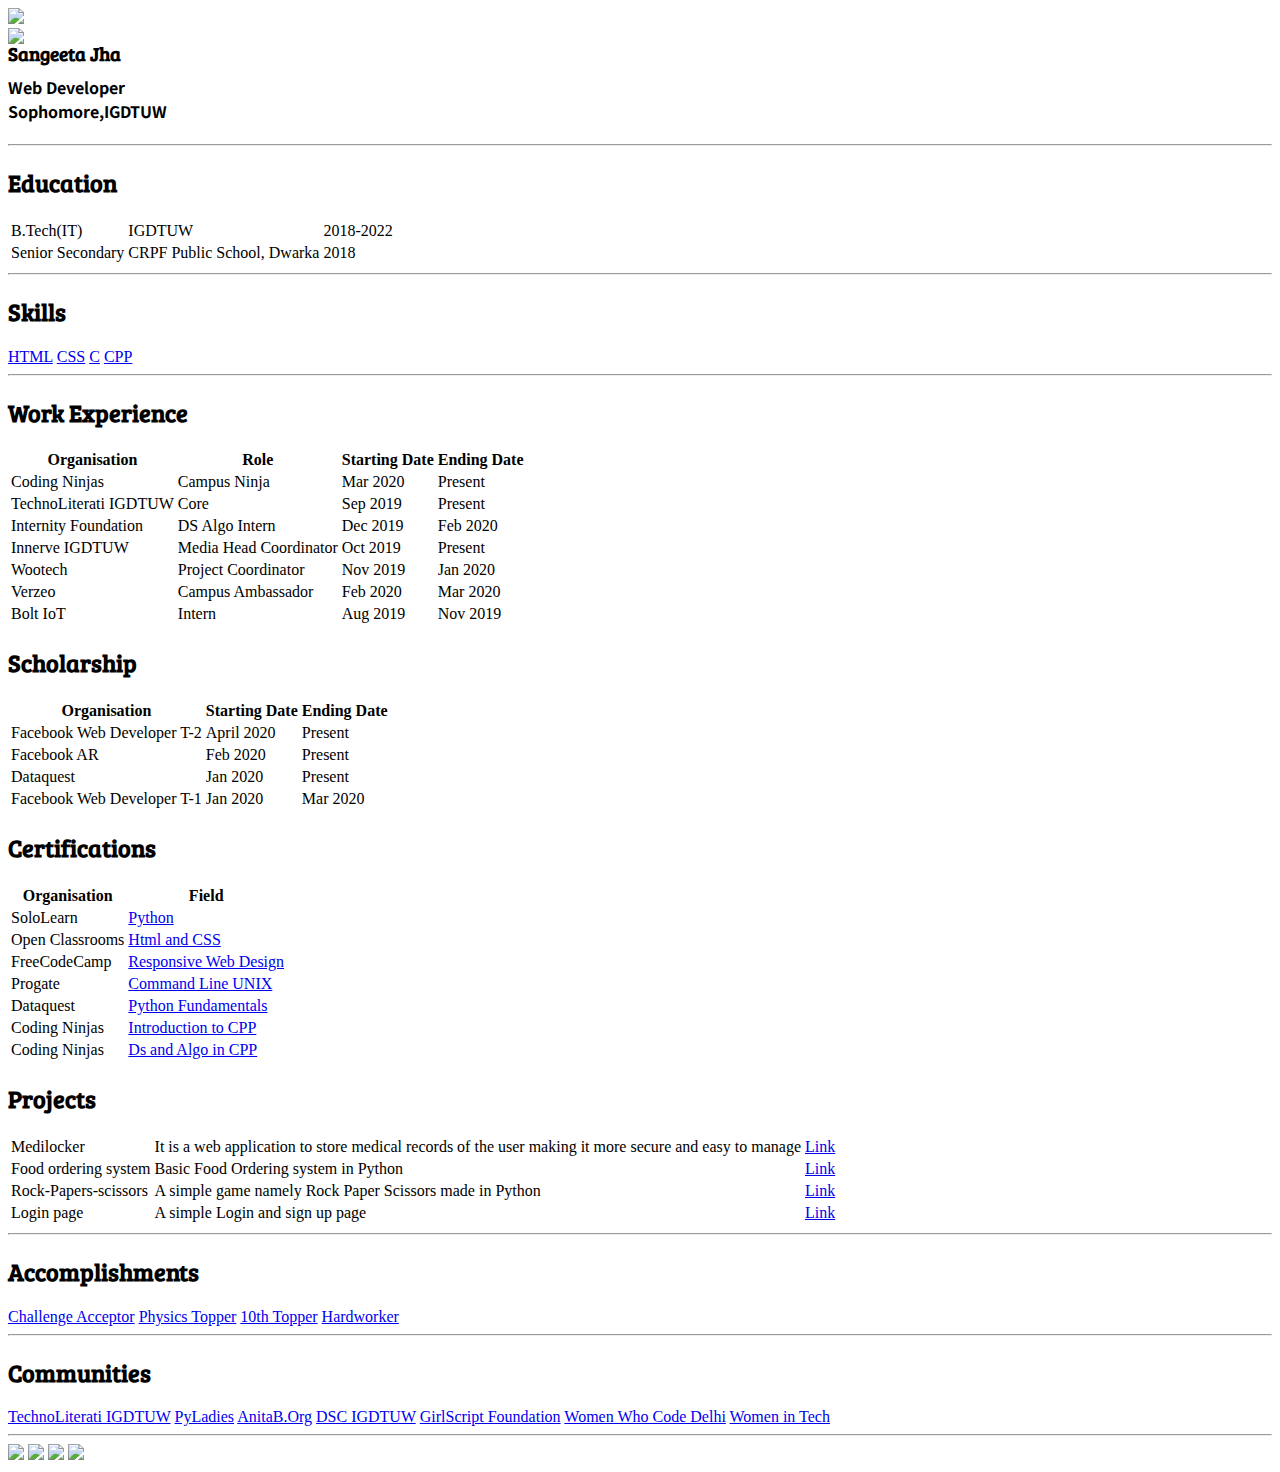
==== HTML-CSS/Portfolio/index.html @ 528d9f53 "Create index.html" ====
<!DOCTYPE html>
<html>
    <head>
        <title>My Portfolio</title>
        <link rel="stylesheet" href="./css/style.css">
        <link href="https://fonts.googleapis.com/css2?family=Bree+Serif&family=Noto+Sans+KR:wght@300&display=swap" rel="stylesheet">
    </head>
    <body background="https://i.ytimg.com/vi/kRzpp7ZxEgw/maxresdefault.jpg">
        <div class="container">
            <!--Row 1-->
            <div class="row1"> <!--Background image-->
                <img src="https://th.bing.com/th?id=OIP.MGcl4gn-lypkPehrdjVSdgFNC7&pid=Api&rs=1" id="bgimage" max-width="1000px">
            </div>
            <!--Row 1-->

            <!--Row 2-->
            <div class="row2"> <!--Profile picture and designation-->
                <img id="profile" src="https://media-exp1.licdn.com/dms/image/C5103AQGFmcGU91cQ6g/profile-displayphoto-shrink_200_200/0?e=1591228800&v=beta&t=GwE--C2vAGbWKZky9BNEh44F9jTy4MQM_lPq85-v4Gw">
                <h3 style="font-family: 'Bree Serif', serif; margin-top: -7px;"> Sangeeta Jha</h3>
                <h4 style="font-family: 'Noto Sans KR', sans-serif; margin-top: -10px;">Web Developer<br>Sophomore,IGDTUW</h4>
                <hr>
            </div>
            <!--Row 2-->

            <!--Row 3-->
            <div class="row3"> <!--Education-->
                <h2 style="font-family: 'Bree Serif', serif; ">Education</h2>
                <table id="t01">
                    <tr>
                        <td> B.Tech(IT)</td>
                        <td>IGDTUW</td>
                        <td>2018-2022</td>
                    </tr>
                    <tr>
                        <td> Senior Secondary </td>
                        <td> CRPF Public School, Dwarka </td>
                        <td> 2018</td>
                    </tr>
                </table>  
            </div>
            <!--Row 3-->

            <hr>
            <!--Row 4-->
            <div class="row4"><!--Skills-->
                <h2 style="font-family: 'Bree Serif', serif; ">Skills</h2>
                <a href="#" id="skills">HTML</a>
                <a href="#" id="skills">CSS</a>
                <a href="#" id="skills">C</a>
                <a href="#" id="skills">CPP</a>
                
            </div>
            <!--Row 4-->
            <hr>

            <!--Row 7-->
            <div class="row7"><!--Work Experience-->
                <h2 style="font-family: 'Bree Serif', serif;;">Work Experience</h2>
                <table id="t01">
                    <tr>
                        <th>Organisation</th>
                        <th>Role</th>
                        <th>Starting Date</th>
                        <th>Ending Date</th>

                    </tr>
                    <tr>
                        <td>Coding Ninjas</td>
                        <td>Campus Ninja</td>
                        <td>Mar 2020</td>
                        <td>Present</td>

                    </tr>
                    <tr>
                        <td>TechnoLiterati IGDTUW</td>
                        <td>Core</td>
                        <td>Sep 2019</td>
                        <td>Present</td>

                    </tr>
                    <tr>
                        <td>Internity Foundation</td>
                        <td>DS Algo Intern</td>
                        <td>Dec 2019</td>
                        <td>Feb 2020</td>

                    </tr>
                    <tr>
                        <td>Innerve IGDTUW</td>
                        <td>Media Head Coordinator</td>
                        <td>Oct 2019</td>
                        <td>Present</td>

                    </tr>
                    <tr>
                        <td>Wootech</td>
                        <td>Project Coordinator</td>
                        <td>Nov 2019</td>
                        <td>Jan 2020</td>

                    </tr>

                    <tr>
                        <td>Verzeo</td>
                        <td>Campus Ambassador</td>
                        <td>Feb 2020</td>
                        <td>Mar 2020</td>

                    </tr>

                    <tr>
                        <td>Bolt IoT</td>
                        <td>Intern</td>
                        <td>Aug 2019</td>
                        <td>Nov 2019</td>

                    </tr>
                </table>
            </div>
            <!--Row 7-->

            <!--Row 8-->
            <div class="row8"><!--Scholarship-->
                <h2 style="font-family: 'Bree Serif', serif;;">Scholarship</h2>
                <table id="t01">
                    <tr>
                        <th>Organisation</th>
                        <th>Starting Date</th>
                        <th>Ending Date</th>

                    </tr>
                    <tr>
                        <td>Facebook Web Developer T-2</td>
                        <td>April 2020</td>
                        <td>Present</td>

                    </tr>

                    <tr>
                        <td>Facebook AR</td>
                        <td>Feb 2020</td>
                        <td>Present</td>

                    </tr>

                    <tr>
                        <td>Dataquest</td>
                        <td>Jan 2020</td>
                        <td>Present</td>

                    </tr>

                    <tr>
                        <td>Facebook Web Developer T-1</td>
                        <td>Jan 2020</td>
                        <td>Mar 2020</td>

                    </tr>
                </table>
                
            </div>
            <!--Row 8-->

            <!--Row 9-->
            <div class="row9"><!--Certifications-->
                <h2 style="font-family: 'Bree Serif', serif;;">Certifications</h2>
                <table id="t01">
                    <tr>
                        <th>Organisation</th>
                        <th>Field</th>
                    </tr>
                    <tr>
                        <td>SoloLearn</td>
                        <td><a href="#" id="link">Python</a></td>
                    </tr>
                    <tr>
                        <td>Open Classrooms</td>
                        <td><a href="https://openclassrooms.com/en/course-certificates/2150226232" id="link">Html and CSS</a></td>
                    </tr>
                    <tr>
                        <td>FreeCodeCamp</td>
                        <td><a href="https://www.freecodecamp.org/certification/fcc03fbd14c-3696-450d-9ea7-d4d308f3e41b/responsive-web-design" id="link">Responsive Web Design</a></td>
                    </tr>
                    <tr>
                        <td>Progate</td>
                        <td><a href="https://progate.com/certificate/14f07b94q5fn1z" id="link">Command Line UNIX</a></td>
                    </tr>
                    <tr>
                        <td>Dataquest</td>
                        <td><a href="https://app.dataquest.io/view_cert/AHEUDNW8VGC44G8BBLJK/" id="link">Python Fundamentals</a></td>
                    </tr>
                    <tr>
                        <td>Coding Ninjas</td>
                        <td><a href="#" id="link">Introduction to CPP</a></td>
                    </tr>
                    <tr>
                        <td>Coding Ninjas</td>
                        <td><a href="#" id="link">Ds and Algo in CPP</a></td>
                    </tr>

                    
                </table>
            </div>
            <!--Row 9-->

            <!--Row 5-->
            <div class="row5"><!--Projects-->
                <h2 style="font-family: 'Bree Serif', serif;;">Projects</h2>
                <table id="t01">
                    <tr>
                        <td>Medilocker</td>
                        <td>It is a web application to store medical records of the user making it more secure and easy to manage
                        </td>
                        <td><a href="https://github.com/nehasangeetajha/Medilocker" id="link">Link </a></td>
                    </tr>

                    <tr>
                        <td>Food ordering system</td>
                        <td>Basic Food Ordering system in Python
                        </td>
                        <td><a href="https://github.com/nehasangeetajha/Food-Ordering-System" id="link">Link </a></td>
                    </tr>

                    <tr>
                        <td>Rock-Papers-scissors</td>
                        <td> A simple game namely Rock Paper Scissors made in Python
                        </td>
                        <td><a href="https://github.com/nehasangeetajha/Rock-Paper-Scissors" id="link">Link </a></td>
                    </tr>

                    <tr>
                        <td>Login page</td>
                        <td> A simple Login and sign up page
                        </td>
                        <td><a href="https://github.com/nehasangeetajha/Login-page" id="link">Link </a></td>
                    </tr>

                </table>
            </div>
            <!--Row 5-->

            <hr>

            <!--Row 10-->
            <div class="row10">
                <h2 style="font-family: 'Bree Serif', serif; ">Accomplishments</h2>
                <a href="#" id="skills">Challenge Acceptor</a>
                <a href="#" id="skills">Physics Topper</a>
                <a href="#" id="skills">10th Topper</a>
                <a href="#" id="skills">Hardworker</a>
                
            </div>
            <!--Row 10-->

            <hr>

            <!--Row 11-->
            <div class="row11">
                <h2 style="font-family: 'Bree Serif', serif; ">Communities</h2>
                <a href="#" id="c">TechnoLiterati IGDTUW</a>
                <a href="#" id="c">PyLadies</a>
                <a href="#" id="c">AnitaB.Org</a>
                <a href="#" id="c">DSC IGDTUW</a>
                <a href="#" id="c">GirlScript Foundation</a>
                <a href="#" id="c">Women Who Code Delhi</a>
                <a href="#" id="c">Women in Tech</a>


                
            </div>
            <!--Row 11-->

            <hr>
            


            <!--Row 6-->
            <div class="row6"><!--Contact Links-->
                <a href="https://www.linkedin.com/in/sangeeta-jha-765232142/" target="blank"><img id="logo" src="https://th.bing.com/th?id=OIP.2GoCzqQxSthKb4Vi2IjaugHaHa&pid=Api&rs=1"></a>
                <a href="https://github.com/nehasangeetajha" target="blank"><img id="logo" src="https://th.bing.com/th?id=OIP.d4GomAxhWDiNDnmkRVAJhQHaHa&pid=Api&w=60&h=60&c=7&dpr=1.5"></a>
                <a href="https://www.facebook.com/sangeeta.jha.334839" target="blank"><img id="logo" src="http://cdn.iphonehacks.com/wp-content/uploads/2014/05/facebook-logo.jpg"></a>
                <a href="https://twitter.com/nehasangeetajha" target="blank"><img id="logo" src="https://tse1.mm.bing.net/th?id=OIP.H1qO9WEXqLKnmb2-1SUAOQHaGB&w=126&h=102&c=8&rs=1&qlt=90&dpr=1.5&pid=3.1&rm=2"></a>
                
            </div>
            <!--Row 6-->

        </div>
    </body>
</html>
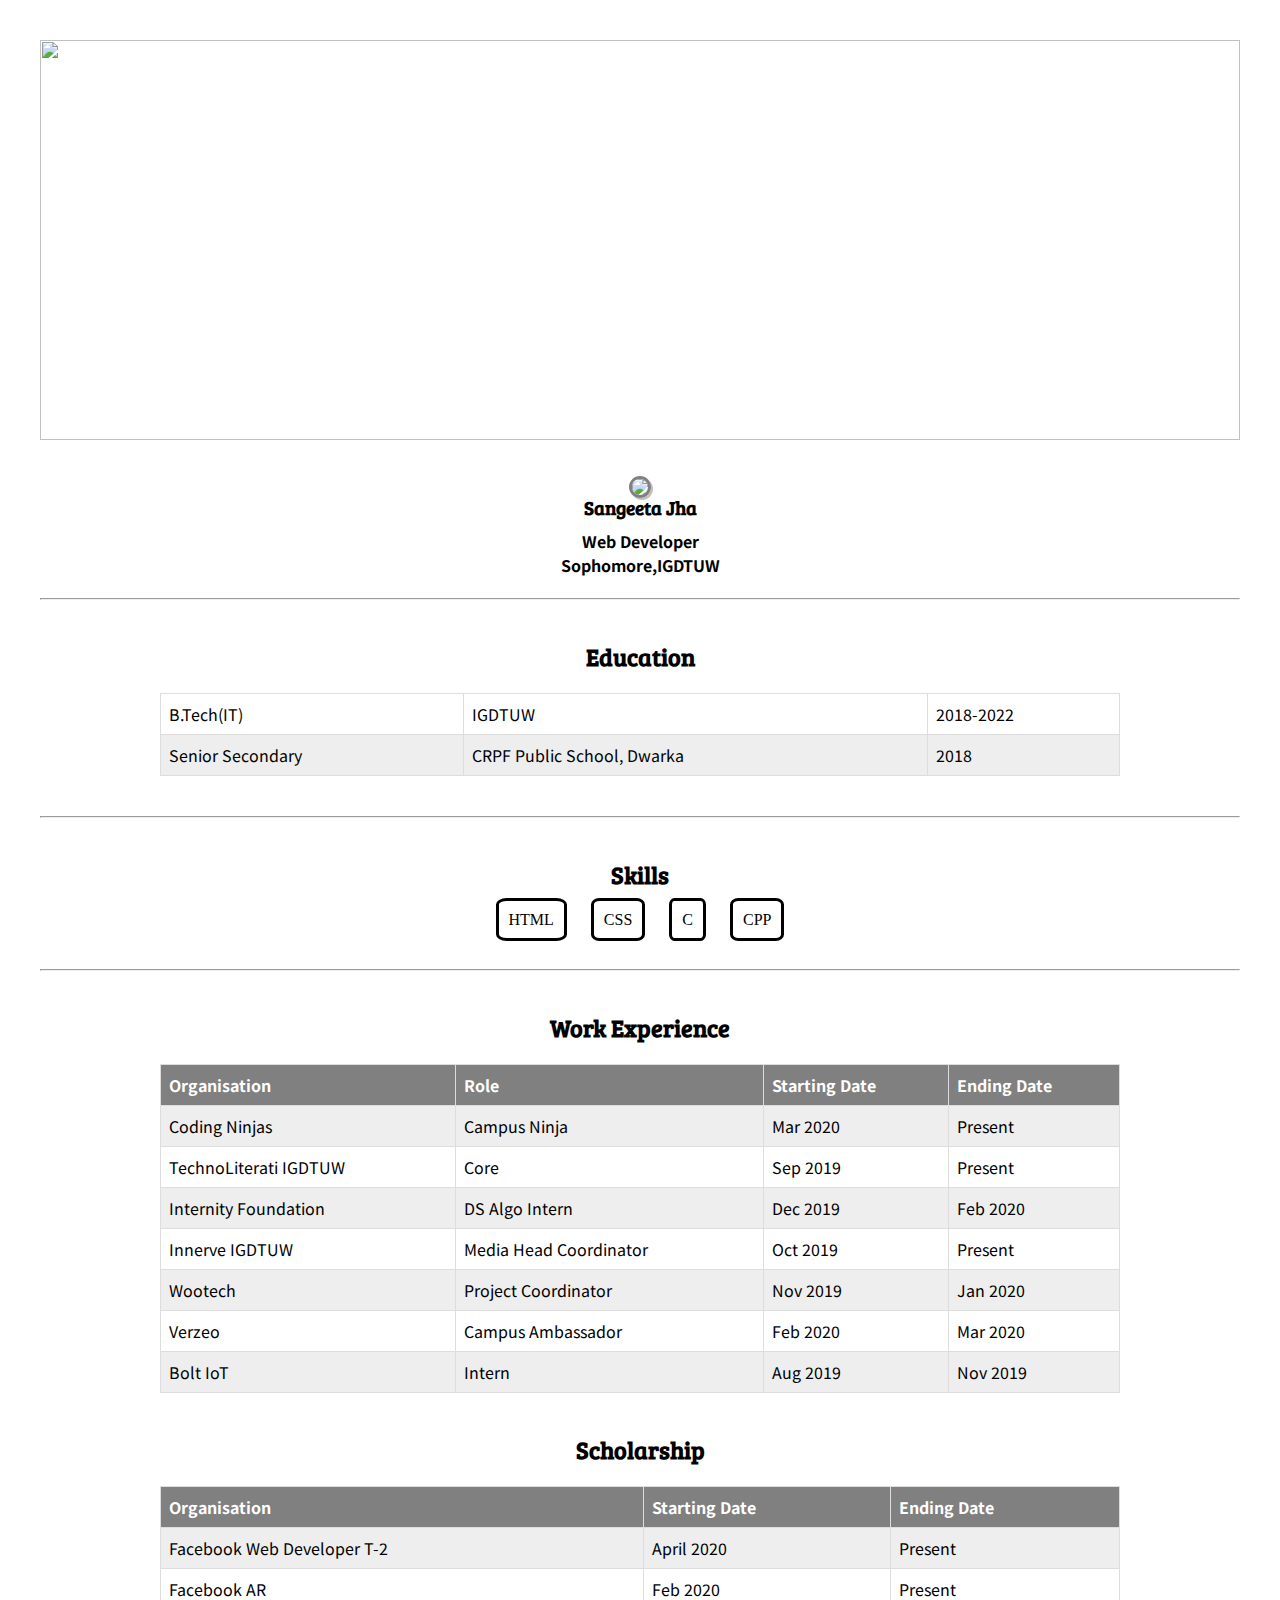
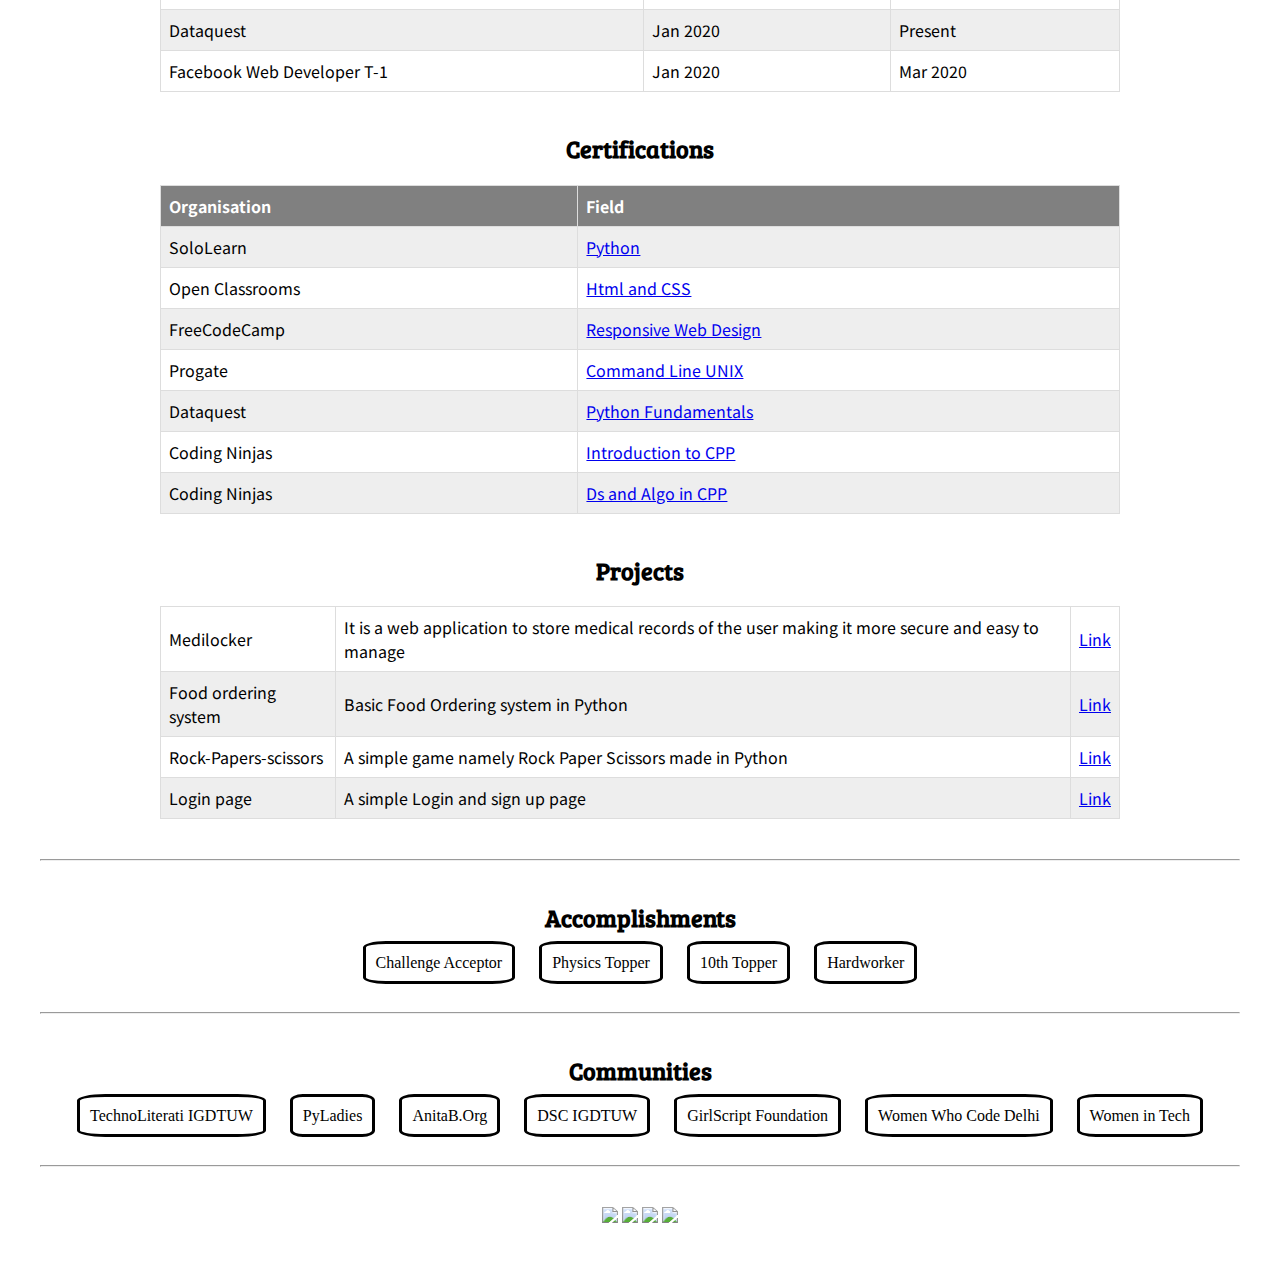
==== commit 28c7bd87: "Update index.html" ====
--- a/HTML-CSS/Portfolio/css/style.css
+++ b/HTML-CSS/Portfolio/css/style.css
@@ -0,0 +1,104 @@
+.container
+{
+
+    max-width: 1200px;
+    margin: auto;
+}
+
+.row1,.row2,.row3,.row4,.row5,.row6,.row7,.row8,.row9,.row10,.row11
+{
+    max-width: 100%;
+    text-align: center;
+    
+    margin: 40px 0px; 
+
+}
+
+
+#bgimage
+{
+    width: 100%;
+    height: 400px;
+    margin: auto;
+}
+
+#profile
+{
+    margin-top: -150px;
+    border-radius: 100%;
+    border: 3px grey solid;
+    box-shadow: 2px 2px silver;
+}
+
+table {
+    font-family: 'Noto Sans KR', sans-serif;
+    border-collapse: collapse;
+    width: 80%;
+    margin: auto;
+  }
+  
+  td, th {
+    border: 1px solid #dddddd;
+    text-align: left;
+    padding: 8px;
+  }
+  
+  table#t01 tr:nth-child(even) {
+    background-color: #eee;
+  }
+  table#t01 tr:nth-child(odd) {
+   background-color: #fff;
+  }
+  table#t01 th {
+    color: white;
+    background-color: grey;
+  }
+  
+#skills
+{
+    text-decoration: none;
+    color: black;
+    border: 3px black solid;
+    padding: 10px;
+    border-radius: 15%;
+    margin: 10px;
+}
+
+#skills:hover
+{
+    background-color:black;
+    color: white;
+}
+
+#logo
+{
+    max-width: 60px;
+}
+
+tr:hover
+{
+    background-color: black;
+    color :rgb(151, 3, 151);
+}
+
+#link:hover
+{
+    color:black;
+    text-decoration: none;
+}
+
+#c
+{
+    text-decoration: none;
+    color: black;
+    border: 3px black solid;
+    padding: 10px;
+    border-radius: 15%;
+    margin: 10px;
+}
+
+#c:hover
+{
+    background-color:rgb(88, 88, 233);
+    color:pink;
+}
